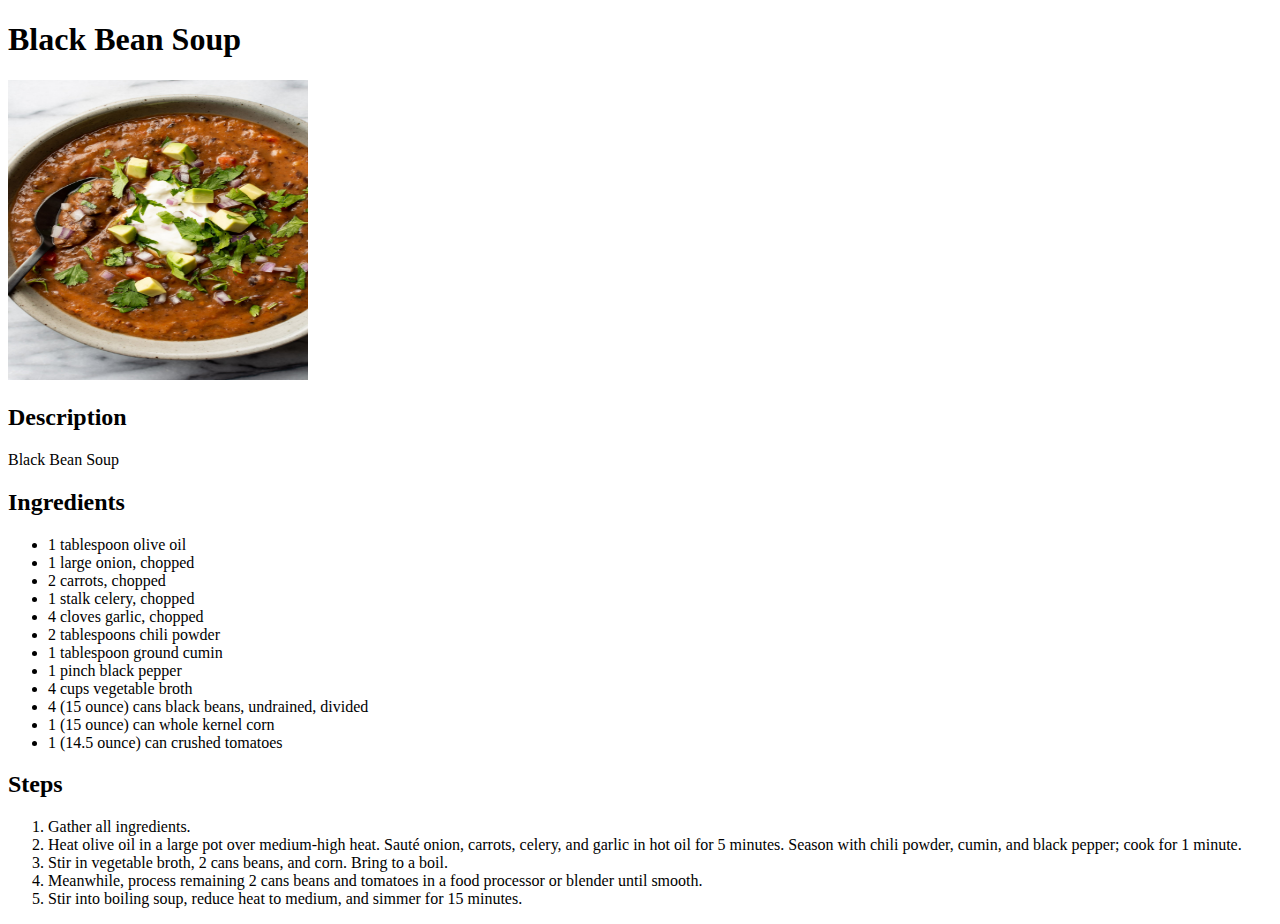
==== recipes/black-bean-soup.html @ a5af2132 "Add black bean soup recipe page with content" ====
<!DOCTYPE html>
<html lang="en">
<head>
    <meta charset="UTF-8">
    <meta name="viewport" content="width=device-width, initial-scale=1.0">
    <title>Black Bean Soup Recipe</title>
</head>
<body>
    <h1>Black Bean Soup</h1>
    <img src="../images/black-bean-soup.jpg" alt="Tasty bowl of black bean soup" height="300" width="300">
    <h2>Description</h2>
    <p>Black Bean Soup</p>
    <h2>Ingredients</h2>
    <ul>
        <li>1 tablespoon olive oil</li>
        <li>1 large onion, chopped</li>
        <li>2 carrots, chopped</li>
        <li>1 stalk celery, chopped</li>
        <li>4 cloves garlic, chopped</li>
        <li>2 tablespoons chili powder</li>
        <li>1 tablespoon ground cumin</li>
        <li>1 pinch black pepper</li>
        <li>4 cups vegetable broth</li>
        <li>4 (15 ounce) cans black beans, undrained, divided</li>
        <li>1 (15 ounce) can whole kernel corn</li>
        <li>1 (14.5 ounce) can crushed tomatoes</li>
    </ul>
    <h2>Steps</h2>
    <ol>
        <li>Gather all ingredients.</li>
        <li>Heat olive oil in a large pot over medium-high heat. Sauté onion, carrots, celery, and garlic in hot oil for 5 minutes. Season with chili powder, cumin, and black pepper; cook for 1 minute.</li>
        <li>Stir in vegetable broth, 2 cans beans, and corn. Bring to a boil.</li>
        <li>Meanwhile, process remaining 2 cans beans and tomatoes in a food processor or blender until smooth.</li>
        <li>Stir into boiling soup, reduce heat to medium, and simmer for 15 minutes.</li>
    </ol>
</body>
</html>
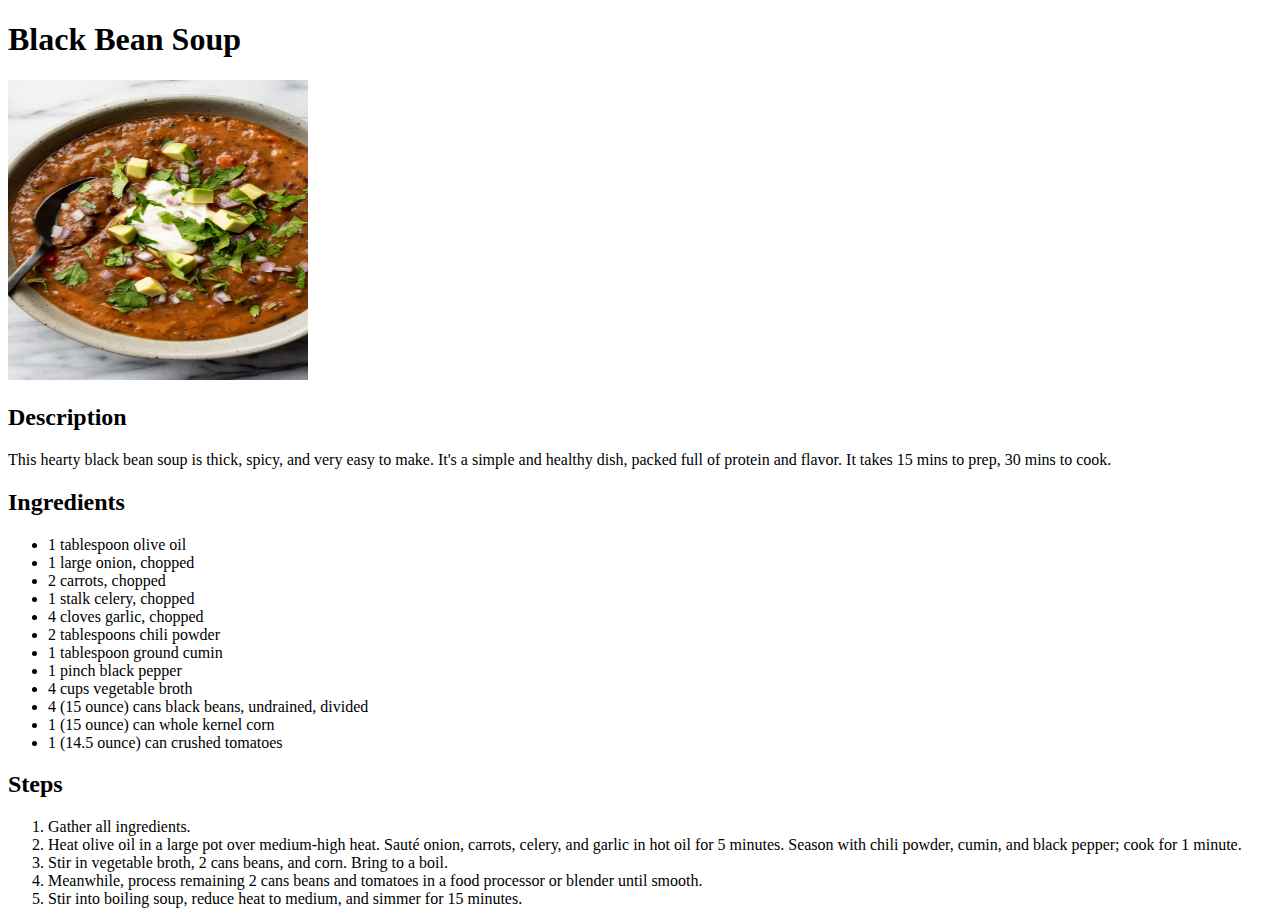
==== commit dbf43c82: "Add chocolate protein bites recipe page w/ content + Modify descriptions" ====
--- a/recipes/black-bean-soup.html
+++ b/recipes/black-bean-soup.html
@@ -9,7 +9,7 @@
     <h1>Black Bean Soup</h1>
     <img src="../images/black-bean-soup.jpg" alt="Tasty bowl of black bean soup" height="300" width="300">
     <h2>Description</h2>
-    <p>Black Bean Soup</p>
+    <p>This hearty black bean soup is thick, spicy, and very easy to make. It's a simple and healthy dish, packed full of protein and flavor. It takes 15 mins to prep, 30 mins to cook. </p>
     <h2>Ingredients</h2>
     <ul>
         <li>1 tablespoon olive oil</li>
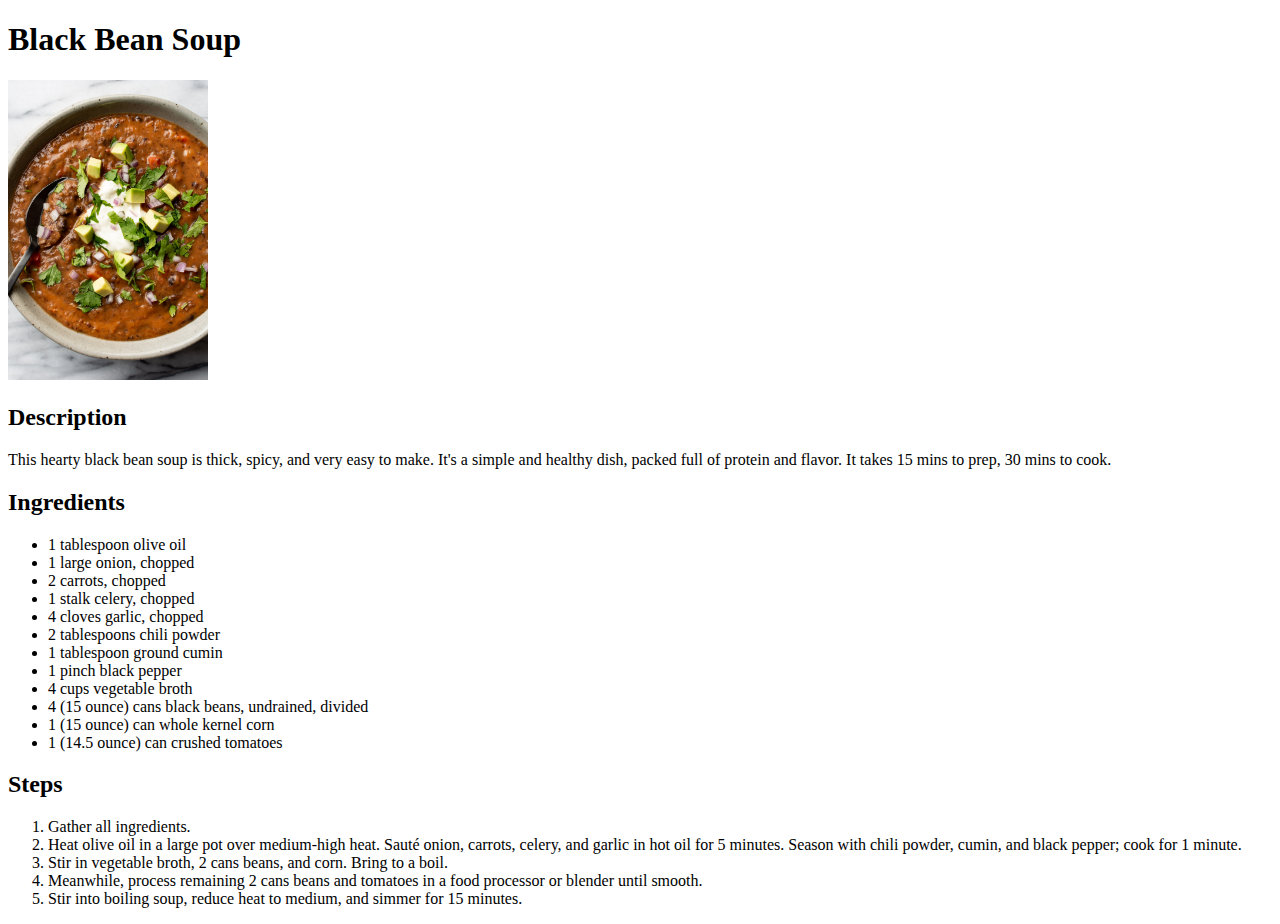
==== commit c01283d6: "Fix distorted images" ====
--- a/recipes/black-bean-soup.html
+++ b/recipes/black-bean-soup.html
@@ -7,7 +7,7 @@
 </head>
 <body>
     <h1>Black Bean Soup</h1>
-    <img src="../images/black-bean-soup.jpg" alt="Tasty bowl of black bean soup" height="300" width="300">
+    <img src="../images/black-bean-soup.jpg" alt="Tasty bowl of black bean soup" height="300" width="auto">
     <h2>Description</h2>
     <p>This hearty black bean soup is thick, spicy, and very easy to make. It's a simple and healthy dish, packed full of protein and flavor. It takes 15 mins to prep, 30 mins to cook. </p>
     <h2>Ingredients</h2>
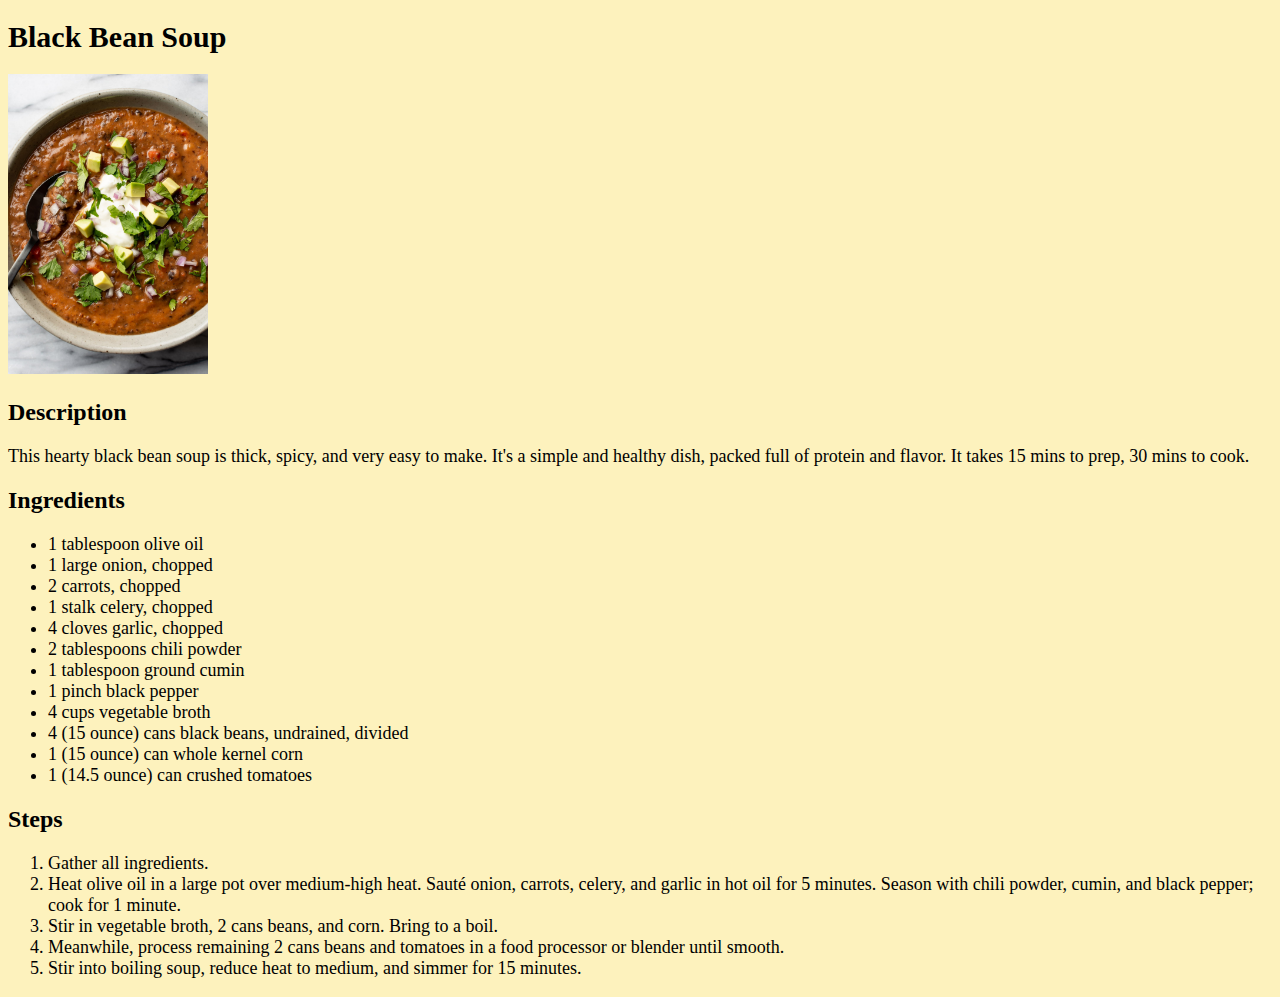
==== commit 1323d7ee: "Add styles for background color and font size" ====
--- a/recipes/black-bean-soup.html
+++ b/recipes/black-bean-soup.html
@@ -4,6 +4,7 @@
     <meta charset="UTF-8">
     <meta name="viewport" content="width=device-width, initial-scale=1.0">
     <title>Black Bean Soup Recipe</title>
+    <link rel="stylesheet" href="../style.css">
 </head>
 <body>
     <h1>Black Bean Soup</h1>
--- a/style.css
+++ b/style.css
@@ -0,0 +1,15 @@
+/* Styles */
+
+* {
+    background-color: rgb(253, 242, 189);
+    color: rgb(0, 0, 0);
+    font-size: 18px;
+}
+
+h1 {
+    font-size: 30px;
+}
+
+h2 {
+    font-size: 24px;
+}